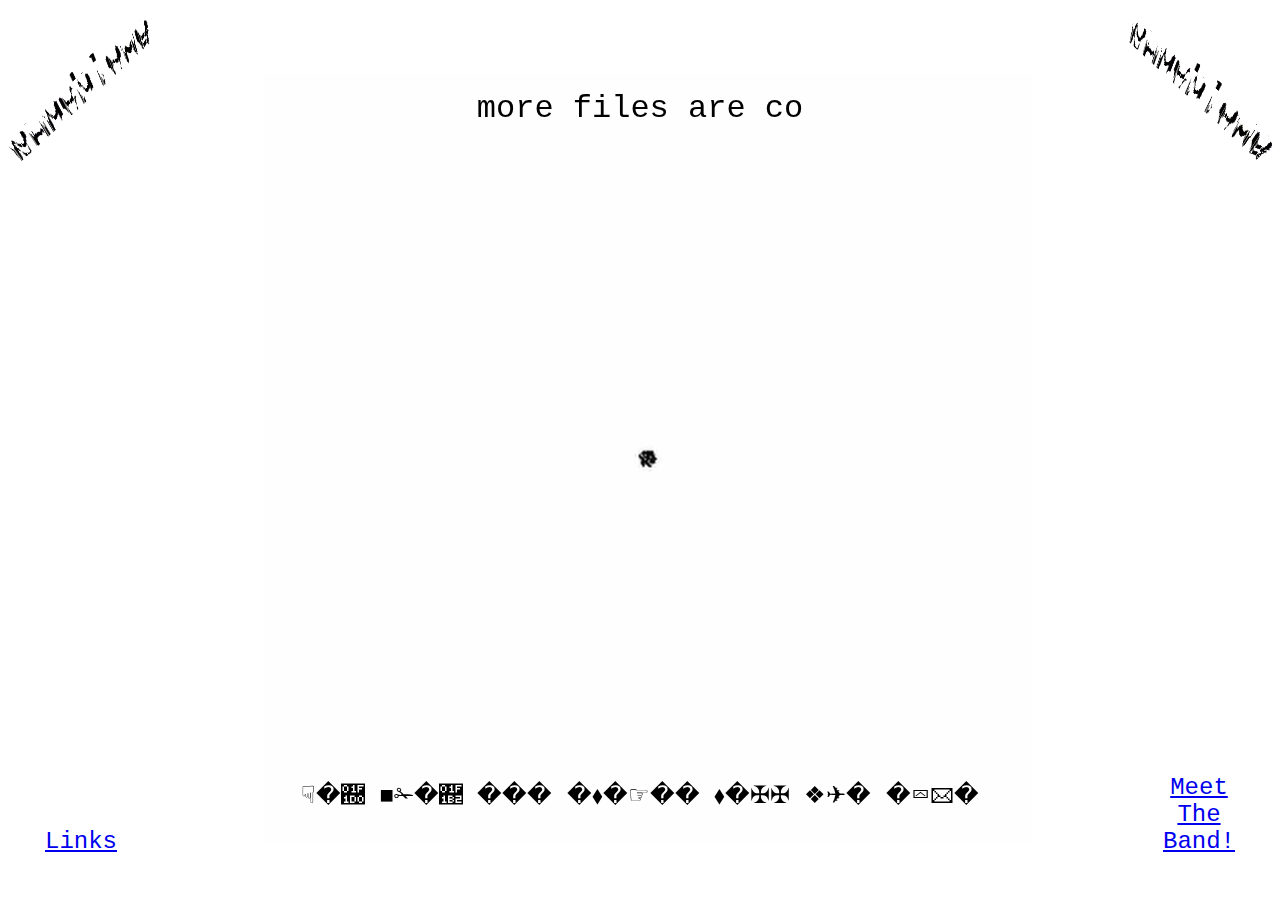
==== index.html @ 605bc235 "Dec2" ====
<!DOCTYPE html>

<html lang="en" xmlns="http://www.w3.org/1999/xhtml">
<head>
    <meta charset="utf-8" />
    <title>░▒ punchlove.net ▒░</title>
    <meta name="viewport" content="width=device-width, initial-scale=1">

    <meta property="og:title" content="">
    <meta property="og:type" content="">
    <meta property="og:url" content="">
    <meta property="og:image" content="">
    <meta name="description" content="Punchlove the band the website">
    <meta name="keywords" content="Music, Shoegaze, New York, Punchlove, Band, Indepedent">
    <meta name="author" content="Punchlove">

    <link rel="stylesheet" href="styles/landingpage.css" />
    <link rel="shortcut icon" type="image/x-icon" href="img/favicon.ico" />
</head>

<body>

    <img id="titleLeft" src="img/gif/punchlove-vhs-black.gif" style="position: absolute; left: 0.1vh; top: 0.1vh;" />
    <img id="titleRight" src="img/gif/punchlove-vhs-black.gif" style="position: absolute; right: 0.1vh; top: 0.1vh;" />

    <div id="typewriter" class="typewriter"></div>
    <div id="typewriter2" class="typewriter"></div>

    <a href="links.html" id="Links">Links</a>
    <a href="MeetTheBand.html" id="More">Meet<br>The<br>Band!</a>   
    
    
    
    <!--
    <a href="links.html">
        <div class="footer" id="Links">
            <p>Links</p>        
        </div>
    </a>    
    <a href="MeetTheBand.html">
        <div class="footer" id="More">
            <p>Meet<br>The<br>Band</p>
        </div>
    </a>
    -->

    <div id="videoBG" onclick="randomAudio()">
        <video autoplay muted id="cables">
            <source src="sublimate/cablezoom1sq.mp4" id="cableSource" type="video/mp4">
        </video>
    </div>
    
    
    <script>

        //AUDIO
        const audioFiles = [
            "music/basements-in-reverse-sample.mp3", "music/bizet-mc-texture-1-(super shiny).mp3",
            "music/crazy-gran-on-cherokee-(cool-upwards-blooooops).mp3", "music/empire-state-of-ratchet.mp3",
            "music/ends-cool-textures-(little-creatures-singing).mp3", "music/ends-looper-ambient-(intense).mp3",
            "music/gypsy-beat-repeat-gran-filters.mp3", "music/isldns-reverse.wav", "music/ka-cho-fu-getsu-long-sample.wav",
            "music/lilly-sabri.wav", "music/Merry-Orks-sfizz-drum-machine.mp3", "music/overtone-song-seed.mp3",
            "music/pgran-anaheim.mp3", "music/pgran-shiny-thing.mp3", "music/sick-binaural-moment.wav"
        ];

        function randomAudio() {
            const randomIndex = Math.floor(Math.random() * audioFiles.length);
            const audio = new Audio(audioFiles[randomIndex]);
            audio.play();
            console.log(audio);
        }

        window.onload = randomAudio();
        //


        //TYPEWRITER
        const text = "more files are coming your way soon...";
        const text2 = "more files are coming your way soon.";
        const speed = 48;
        let i = 0;
        let j = 0;

        function typeEffect() {
            const typewriter = document.getElementById("typewriter");
            const typewriter2 = document.getElementById("typewriter2");
            if (i < text.length) {
                typewriter.textContent += text.charAt(i);
                i++;
                setTimeout(typeEffect, speed);
            }
                        
        }
        typeEffect();
        //


        //RANDOM WINGDINGS
        const originalText = "more files are coming your way soon.";
        const randomizer = document.getElementById("typewriter2");

        function randomizeText(text) {
            //const chars = "ABCDEFGHIJKLMNOPQRSTUVWXYZabcdefghijklmnopqrstuvwxyz0123456789!@#$%^&*()"; 
            const chars = "🖉✂✁🕭🕮🕿✆🖂🗏🗐🗄🖮🖰🖲☜☞☟☺☹☠🏳🏱✈☼❄🕆✞🕈✠✡☪🙰🙵●🔾■□🞐❑❒⬧⧫◆❖⬥⌧⮹⌘";
            return Array.from(text)
                .map((char) => (char === " " ? " " : chars.charAt(Math.floor(Math.random() * chars.length))))
                .join("");
        }

        function startContinuousScramble(text, interval = 60) {
            setInterval(() => {
                randomizer.textContent = randomizeText(text);
            }, interval);
        }
        startContinuousScramble(originalText);
        //
        
    </script>

</body>

<script>
    var count=1;
    var player=document.getElementById('cables');
    var mp4Vid=document.getElementById('cableSource');
    player.addEventListener('ended',myHandler,false);

    function myHandler(e) {
        if(!e) {
            e = window.event;
        }
        count++;
        player.src="sublimate/cablezoom2sq.mp4";
        player.loop='true';
    }
</script>
---- styles/landingpage.css ----
#titleLeft{display:inline-block;width:24vh;height:auto;transform:translate(-3vh, 6vh) perspective(500px) rotateY(45deg) rotateX(-25deg) rotateZ(-45deg)}#titleRight{display:inline-block;width:24vh;height:auto;transform:translate(3vh, 6vh) perspective(500px) rotateY(-45deg) rotateX(-25deg) rotateZ(45deg)}#videoBG{position:absolute;display:flex;width:100%;height:100%;padding:0;margin:0px auto;justify-content:center;align-items:center;z-index:-1}#videoBG #cables{height:auto;width:60%}.footer{width:24vh;height:24vh;background-size:contain;display:block;position:absolute;text-align:center}.footer p{color:black}#Links{position:absolute;bottom:5vh;left:5vh;font-size:x-large}#More{position:absolute;bottom:5vh;right:5vh;font-size:x-large}body{text-align:center;font-family:'Courier New', Courier, monospace}.typewriter{overflow:hidden;position:absolute;width:70%;left:0;margin-left:15%;margin-right:15%}#typewriter{top:10vh;font-size:xx-large}#typewriter2{bottom:10vh;font-size:x-large}@media (max-width: 1200px){#videoBG #cables{width:80%}}@media (max-width: 700px){#titleLeft{transform:translate(-3vh, 0) perspective(500px) rotateY(45deg) rotateX(-25deg) rotateZ(0)}#titleRight{transform:translate(3vh, 0) perspective(500px) rotateY(-45deg) rotateX(-25deg) rotateZ(0)}#videoBG #cables{width:100%}#typewriter{top:15vh}#typewriter2{bottom:20vh}}
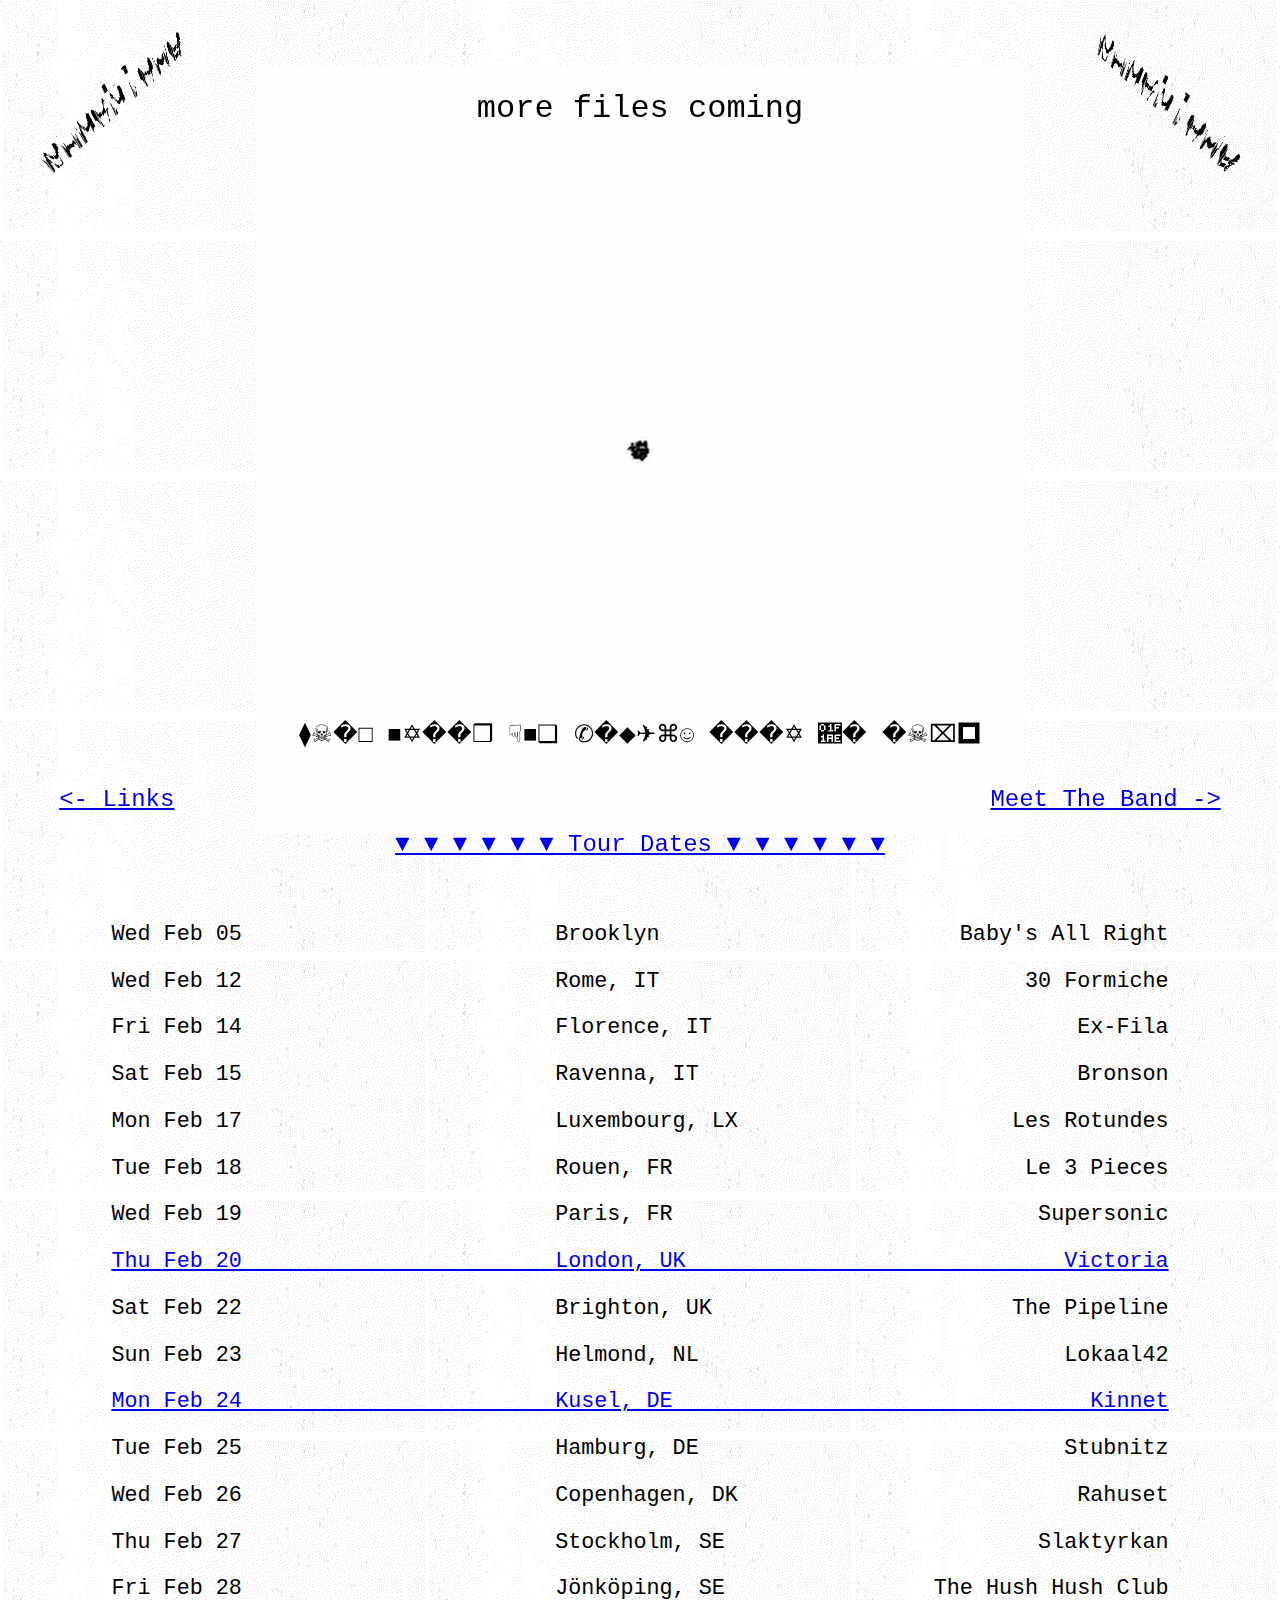
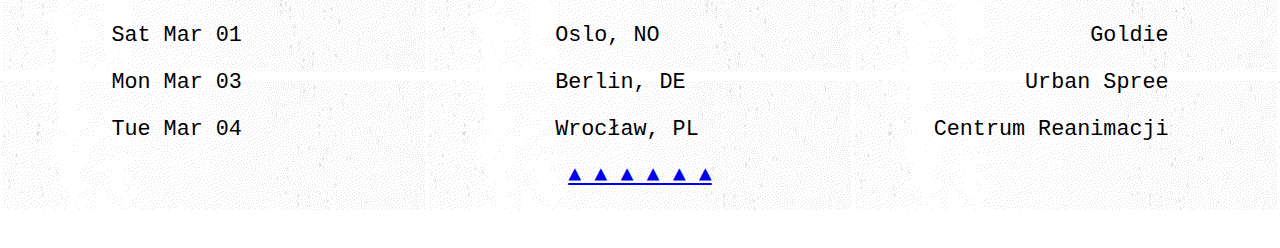
==== commit bf94d3c4: "1-4" ====
--- a/index.html
+++ b/index.html
@@ -20,35 +20,60 @@
 
 <body>
 
-    <img id="titleLeft" src="img/gif/punchlove-vhs-black.gif" style="position: absolute; left: 0.1vh; top: 0.1vh;" />
-    <img id="titleRight" src="img/gif/punchlove-vhs-black.gif" style="position: absolute; right: 0.1vh; top: 0.1vh;" />
+    <div class="title">
+        <img id="titleLeft" src="img/gif/punchlove-vhs-black.gif" />
+        <img id="titleRight" src="img/gif/punchlove-vhs-black.gif" />
+    </div>
+
+    
 
     <div id="typewriter" class="typewriter"></div>
     <div id="typewriter2" class="typewriter"></div>
 
-    <a href="links.html" id="Links">Links</a>
-    <a href="MeetTheBand.html" id="More">Meet<br>The<br>Band!</a>   
+    <div class="bottomtext">
+        <div class="linkParent">
+            <a href="links.html" id="Links"><- Links</a>
+            <a href="MeetTheBand.html" id="More">Meet The Band -></a> 
+        </div>
     
-    
-    
-    <!--
-    <a href="links.html">
-        <div class="footer" id="Links">
-            <p>Links</p>        
-        </div>
-    </a>    
-    <a href="MeetTheBand.html">
-        <div class="footer" id="More">
-            <p>Meet<br>The<br>Band</p>
-        </div>
-    </a>
-    -->
+        <a href="#scroll" id="Tour">▼  ▼  ▼  ▼  ▼  ▼  Tour Dates  ▼  ▼  ▼  ▼  ▼  ▼</a>
+    </div>
 
     <div id="videoBG" onclick="randomAudio()">
         <video autoplay muted id="cables">
             <source src="sublimate/cablezoom1sq.mp4" id="cableSource" type="video/mp4">
         </video>
     </div>
+
+    
+
+    
+    <div class="tourDates" id="scroll">
+
+        <pre><a                                                                        >Wed Feb 05                        Brooklyn                       Baby's All Right</a></pre>
+        <pre><a                                                                        >Wed Feb 12                        Rome, IT                            30 Formiche</a></pre>
+        <pre><a                                                                        >Fri Feb 14                        Florence, IT                            Ex-Fila</a></pre>
+        <pre><a                                                                        >Sat Feb 15                        Ravenna, IT                             Bronson</a></pre>
+        <pre><a                                                                        >Mon Feb 17                        Luxembourg, LX                     Les Rotundes</a></pre>
+        <pre><a                                                                        >Tue Feb 18                        Rouen, FR                           Le 3 Pieces</a></pre>
+        <pre><a                                                                        >Wed Feb 19                        Paris, FR                            Supersonic</a></pre>
+        <pre><a href="http://link.dice.fm/v95f5be8e0d7" target="_blank"                >Thu Feb 20                        London, UK                             Victoria</a></pre>
+        <pre><a                                                                        >Sat Feb 22                        Brighton, UK                       The Pipeline</a></pre>
+        <pre><a                                                                        >Sun Feb 23                        Helmond, NL                            Lokaal42</a></pre>
+        <pre><a href="https://www.facebook.com/events/586389654090151/" target="_blank">Mon Feb 24                        Kusel, DE                                Kinnet</a></pre>
+        <pre><a                                                                        >Tue Feb 25                        Hamburg, DE                            Stubnitz</a></pre>
+        <pre><a                                                                        >Wed Feb 26                        Copenhagen, DK                          Rahuset</a></pre>
+        <pre><a                                                                        >Thu Feb 27                        Stockholm, SE                        Slaktyrkan</a></pre>
+        <pre><a                                                                        >Fri Feb 28                        Jönköping, SE                The Hush Hush Club</a></pre>
+        <pre><a                                                                        >Sat Mar 01                        Oslo, NO                                 Goldie</a></pre>
+        <pre><a                                                                        >Mon Mar 03                        Berlin, DE                          Urban Spree</a></pre>
+        <pre><a                                                                        >Tue Mar 04                        Wrocław, PL                  Centrum Reanimacji</a></pre>
+        
+        <pre><a href="#top">▲ ▲ ▲ ▲ ▲ ▲</a></pre>
+
+    </div>
+
+    
     
     
     <script>
@@ -75,7 +100,7 @@
 
 
         //TYPEWRITER
-        const text = "more files are coming your way soon...";
+        const text = "more files coming your way soon...";
         const text2 = "more files are coming your way soon.";
         const speed = 48;
         let i = 0;
--- a/styles/landingpage.css
+++ b/styles/landingpage.css
@@ -1 +1 @@
-#titleLeft{display:inline-block;width:24vh;height:auto;transform:translate(-3vh, 6vh) perspective(500px) rotateY(45deg) rotateX(-25deg) rotateZ(-45deg)}#titleRight{display:inline-block;width:24vh;height:auto;transform:translate(3vh, 6vh) perspective(500px) rotateY(-45deg) rotateX(-25deg) rotateZ(45deg)}#videoBG{position:absolute;display:flex;width:100%;height:100%;padding:0;margin:0px auto;justify-content:center;align-items:center;z-index:-1}#videoBG #cables{height:auto;width:60%}.footer{width:24vh;height:24vh;background-size:contain;display:block;position:absolute;text-align:center}.footer p{color:black}#Links{position:absolute;bottom:5vh;left:5vh;font-size:x-large}#More{position:absolute;bottom:5vh;right:5vh;font-size:x-large}body{text-align:center;font-family:'Courier New', Courier, monospace}.typewriter{overflow:hidden;position:absolute;width:70%;left:0;margin-left:15%;margin-right:15%}#typewriter{top:10vh;font-size:xx-large}#typewriter2{bottom:10vh;font-size:x-large}@media (max-width: 1200px){#videoBG #cables{width:80%}}@media (max-width: 700px){#titleLeft{transform:translate(-3vh, 0) perspective(500px) rotateY(45deg) rotateX(-25deg) rotateZ(0)}#titleRight{transform:translate(3vh, 0) perspective(500px) rotateY(-45deg) rotateX(-25deg) rotateZ(0)}#videoBG #cables{width:100%}#typewriter{top:15vh}#typewriter2{bottom:20vh}}
+html{scroll-behavior:smooth;background-image:url(../img/gif/static-inv.gif)}.title{display:flex;justify-content:space-between;width:96%;margin-left:2%;margin-right:2%;margin-top:1%}#titleLeft{display:inline-block;width:24vh;height:auto;transform:translate(-3vh, 6vh) perspective(500px) rotateY(45deg) rotateX(-25deg) rotateZ(-45deg)}#titleRight{display:inline-block;width:24vh;height:auto;transform:translate(3vh, 6vh) perspective(500px) rotateY(-45deg) rotateX(-25deg) rotateZ(45deg)}#videoBG{position:absolute;display:flex;width:100%;height:100%;left:0;top:0;padding:0;margin:0px auto;justify-content:center;align-items:center;z-index:-1}#videoBG #cables{height:auto;width:60%}.footer{width:24vh;height:24vh;background-size:contain;display:block;position:absolute;text-align:center}.footer p{color:black}.bottomtext{font-size:x-large}.linkParent{display:flex;justify-content:space-between;margin-top:80vh;margin-left:4vw;margin-right:4vw;margin-bottom:2vh}body{text-align:center;font-family:'Courier New', Courier, monospace}.typewriter{overflow:hidden;position:absolute;width:70%;left:0;margin-left:15%;margin-right:15%}#typewriter{top:10vh;font-size:xx-large}#typewriter2{bottom:10vh;font-size:x-large;height:10vh}.tourDates{position:absolute;left:50%;top:100%;transform:translate(-50%, 0);font-size:1.7vw}.tourDates a{font-family:'Courier New', Courier, monospace}@media (max-width: 1200px){#videoBG #cables{width:80%}}@media (max-width: 800px){.bottomtext{font-size:large}}@media (max-width: 700px){#titleLeft{transform:translate(-3vh, 0) perspective(500px) rotateY(45deg) rotateX(-25deg) rotateZ(0)}#titleRight{transform:translate(3vh, 0) perspective(500px) rotateY(-45deg) rotateX(-25deg) rotateZ(0)}#videoBG #cables{width:100%}#typewriter{top:15vh}#typewriter2{bottom:20vh}}
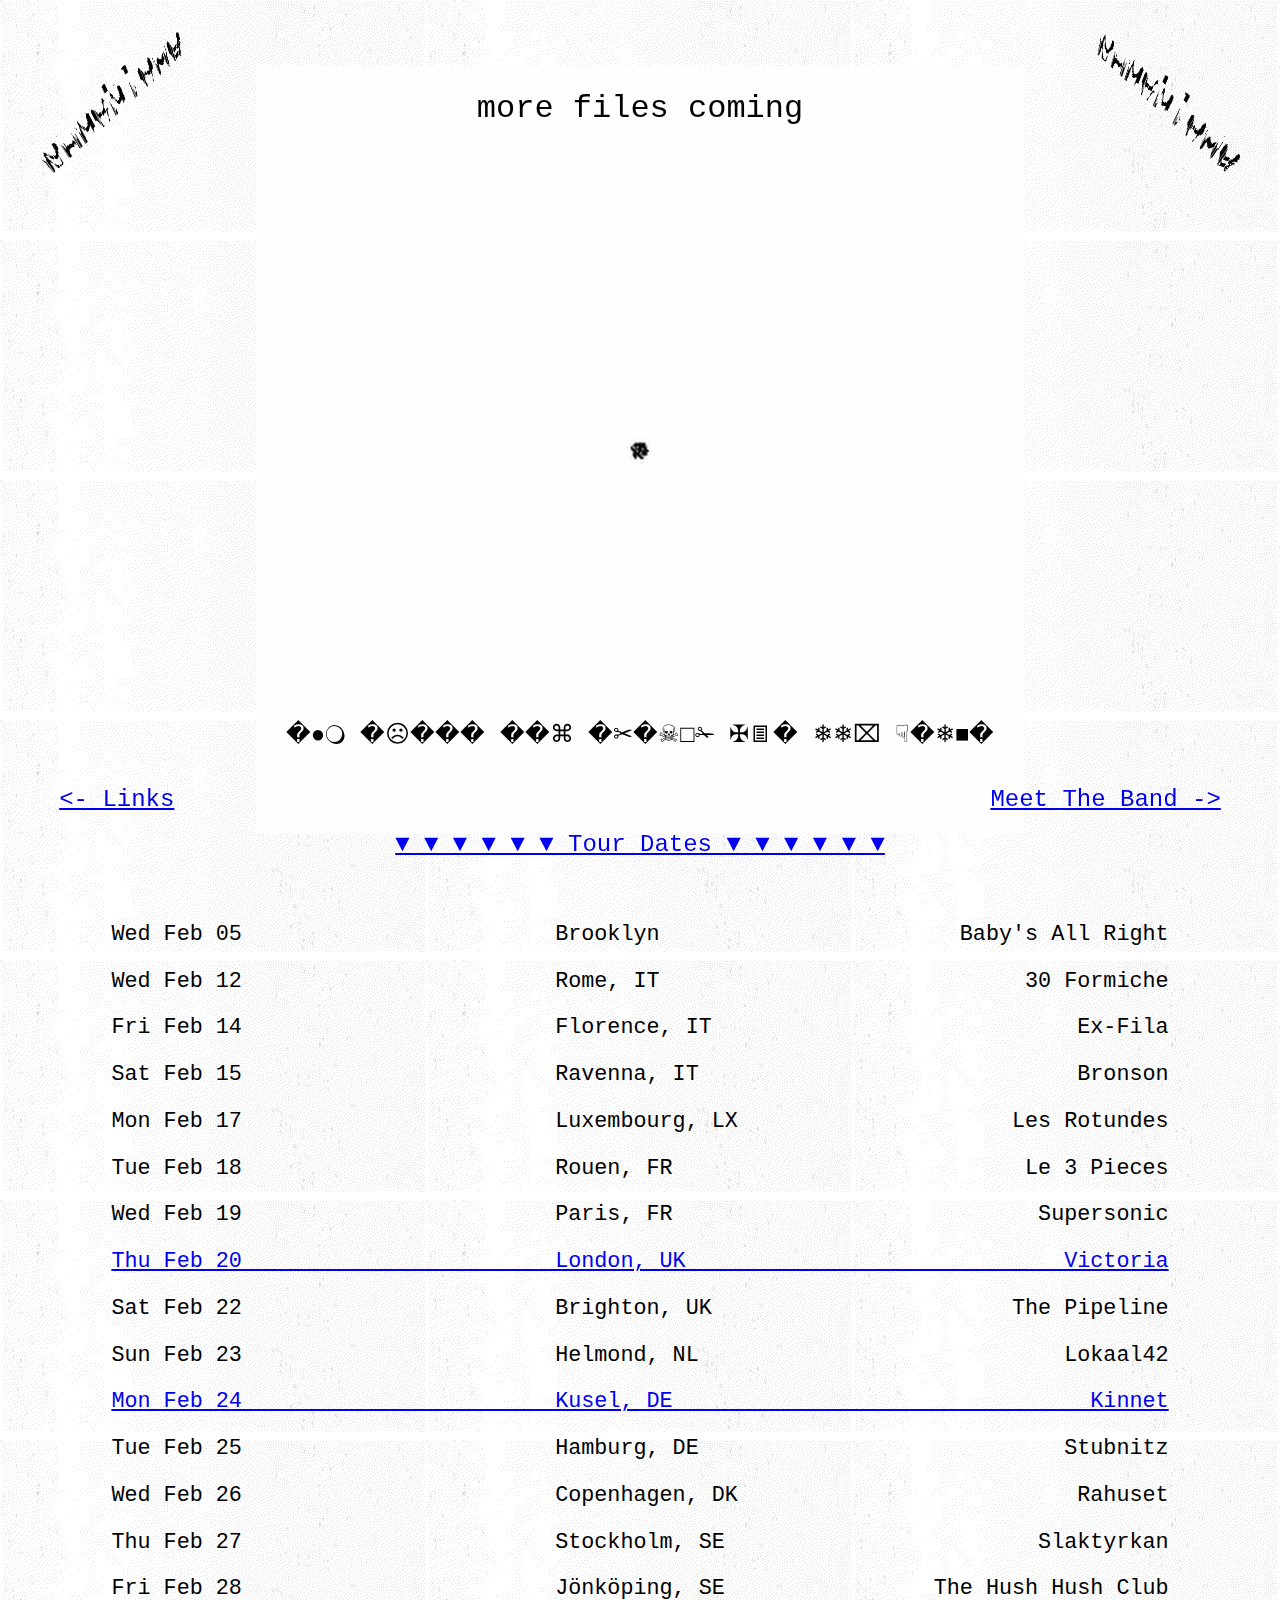
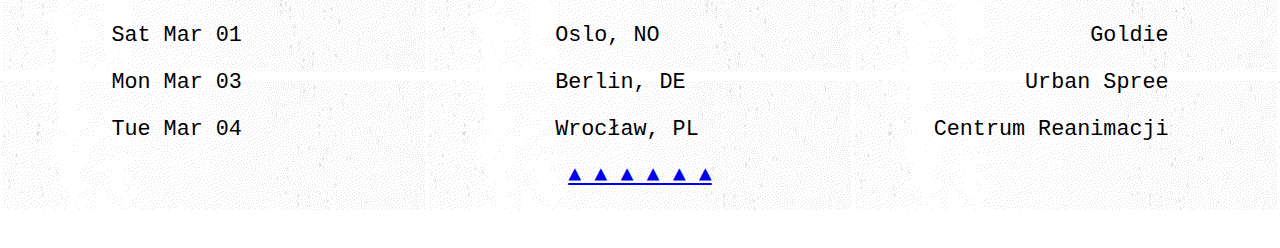
==== commit 0ab4067c: "1-4-2" ====
--- a/index.html
+++ b/index.html
@@ -48,7 +48,7 @@
     
 
     
-    <div class="tourDates" id="scroll">
+    <div id="scroll">
 
         <pre><a                                                                        >Wed Feb 05                        Brooklyn                       Baby's All Right</a></pre>
         <pre><a                                                                        >Wed Feb 12                        Rome, IT                            30 Formiche</a></pre>
--- a/styles/landingpage.css
+++ b/styles/landingpage.css
@@ -1 +1 @@
-html{scroll-behavior:smooth;background-image:url(../img/gif/static-inv.gif)}.title{display:flex;justify-content:space-between;width:96%;margin-left:2%;margin-right:2%;margin-top:1%}#titleLeft{display:inline-block;width:24vh;height:auto;transform:translate(-3vh, 6vh) perspective(500px) rotateY(45deg) rotateX(-25deg) rotateZ(-45deg)}#titleRight{display:inline-block;width:24vh;height:auto;transform:translate(3vh, 6vh) perspective(500px) rotateY(-45deg) rotateX(-25deg) rotateZ(45deg)}#videoBG{position:absolute;display:flex;width:100%;height:100%;left:0;top:0;padding:0;margin:0px auto;justify-content:center;align-items:center;z-index:-1}#videoBG #cables{height:auto;width:60%}.footer{width:24vh;height:24vh;background-size:contain;display:block;position:absolute;text-align:center}.footer p{color:black}.bottomtext{font-size:x-large}.linkParent{display:flex;justify-content:space-between;margin-top:80vh;margin-left:4vw;margin-right:4vw;margin-bottom:2vh}body{text-align:center;font-family:'Courier New', Courier, monospace}.typewriter{overflow:hidden;position:absolute;width:70%;left:0;margin-left:15%;margin-right:15%}#typewriter{top:10vh;font-size:xx-large}#typewriter2{bottom:10vh;font-size:x-large;height:10vh}.tourDates{position:absolute;left:50%;top:100%;transform:translate(-50%, 0);font-size:1.7vw}.tourDates a{font-family:'Courier New', Courier, monospace}@media (max-width: 1200px){#videoBG #cables{width:80%}}@media (max-width: 800px){.bottomtext{font-size:large}}@media (max-width: 700px){#titleLeft{transform:translate(-3vh, 0) perspective(500px) rotateY(45deg) rotateX(-25deg) rotateZ(0)}#titleRight{transform:translate(3vh, 0) perspective(500px) rotateY(-45deg) rotateX(-25deg) rotateZ(0)}#videoBG #cables{width:100%}#typewriter{top:15vh}#typewriter2{bottom:20vh}}
+html{scroll-behavior:smooth;background-image:url(../img/gif/static-inv.gif)}.title{display:flex;justify-content:space-between;width:96%;margin-left:2%;margin-right:2%;margin-top:1%}#titleLeft{display:inline-block;width:24vh;height:auto;transform:translate(-3vh, 6vh) perspective(500px) rotateY(45deg) rotateX(-25deg) rotateZ(-45deg)}#titleRight{display:inline-block;width:24vh;height:auto;transform:translate(3vh, 6vh) perspective(500px) rotateY(-45deg) rotateX(-25deg) rotateZ(45deg)}#videoBG{position:absolute;display:flex;width:100%;height:100%;left:0;top:0;padding:0;margin:0px auto;justify-content:center;align-items:center;z-index:-1}#videoBG #cables{height:auto;width:60%}.footer{width:24vh;height:24vh;background-size:contain;display:block;position:absolute;text-align:center}.footer p{color:black}.bottomtext{font-size:x-large}.linkParent{display:flex;justify-content:space-between;margin-top:80vh;margin-left:4vw;margin-right:4vw;margin-bottom:2vh}body{text-align:center;font-family:'Courier New', Courier, monospace}.typewriter{overflow:hidden;position:absolute;width:70%;left:0;margin-left:15%;margin-right:15%}#typewriter{top:10vh;font-size:xx-large}#typewriter2{bottom:10vh;font-size:x-large;height:10vh}#scroll{position:absolute;left:50%;top:100%;transform:translate(-50%, 0);font-size:1.7vw}#scroll a{font-family:'Courier New', Courier, monospace}@media (max-width: 1200px){#videoBG #cables{width:80%}}@media (max-width: 800px){.bottomtext{font-size:large}}@media (max-width: 700px){#titleLeft{transform:translate(-3vh, 0) perspective(500px) rotateY(45deg) rotateX(-25deg) rotateZ(0)}#titleRight{transform:translate(3vh, 0) perspective(500px) rotateY(-45deg) rotateX(-25deg) rotateZ(0)}#videoBG #cables{width:100%}#typewriter{top:15vh}#typewriter2{bottom:20vh}}
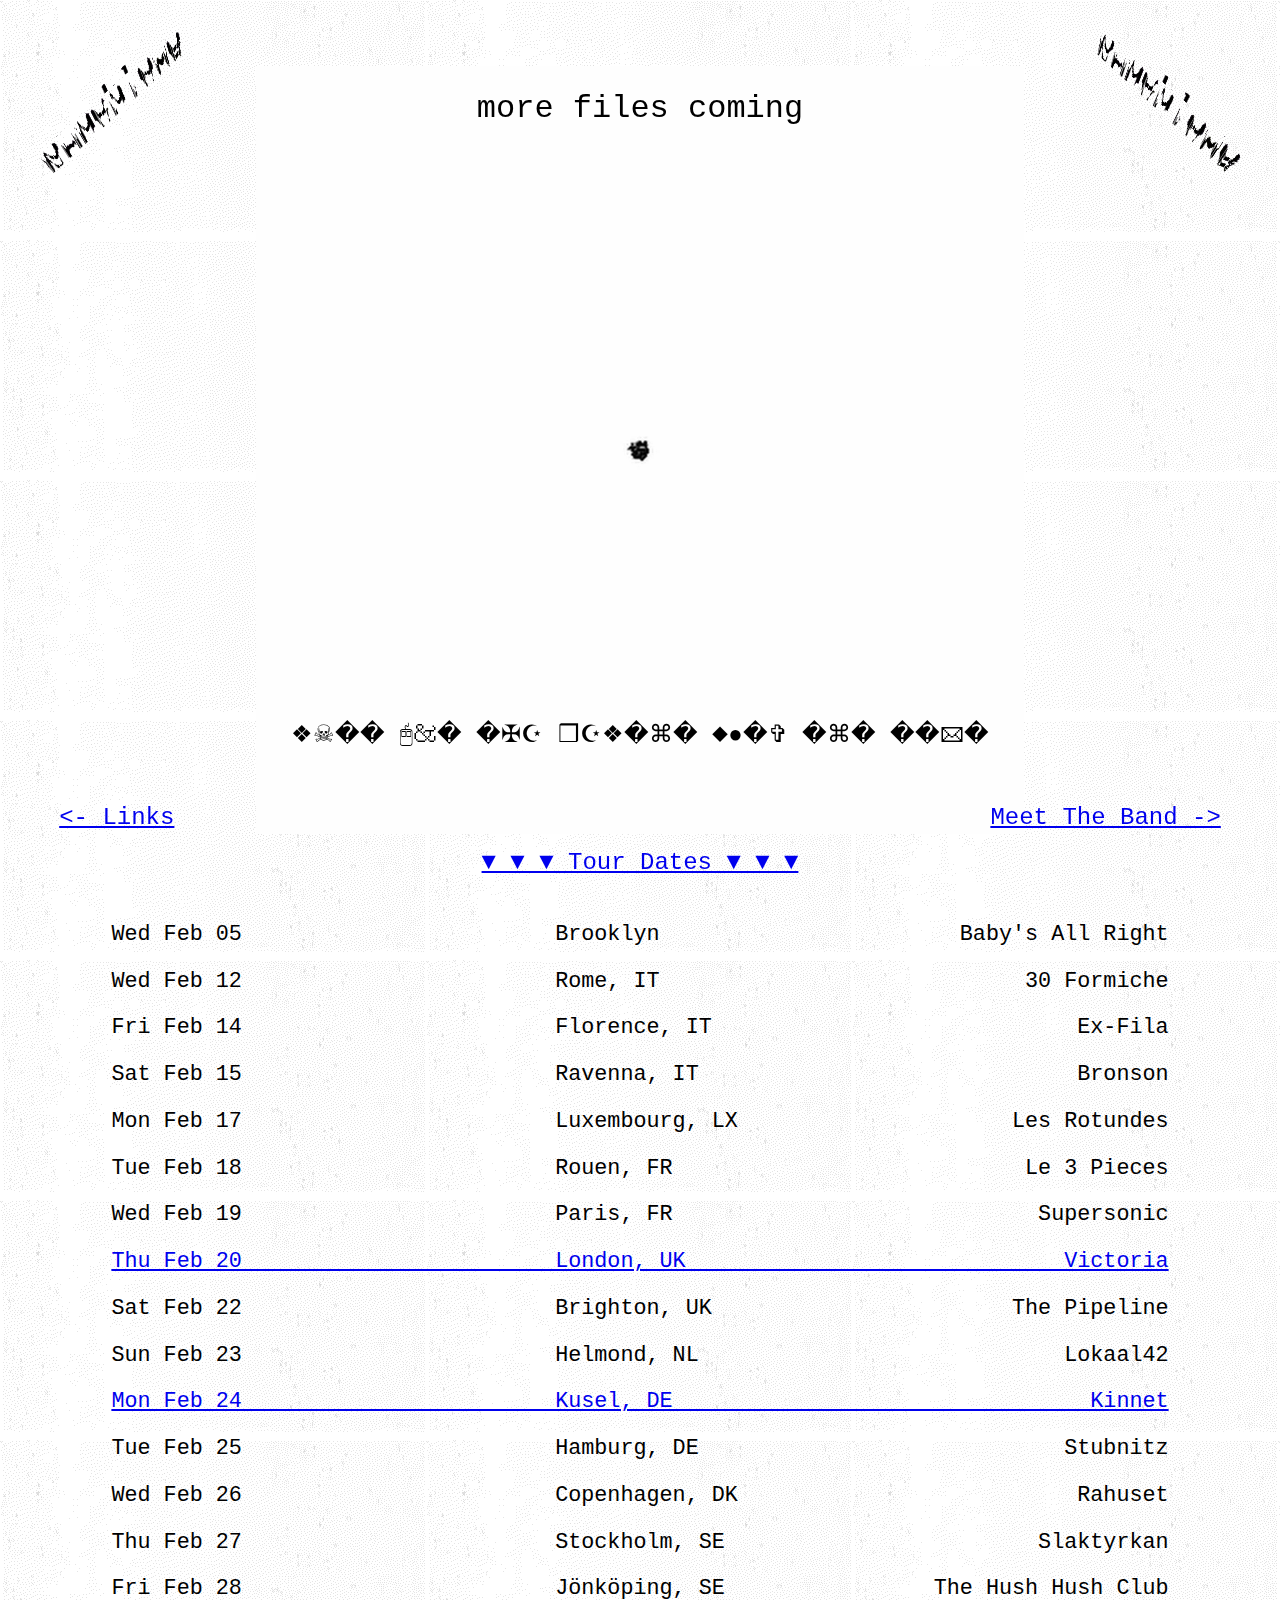
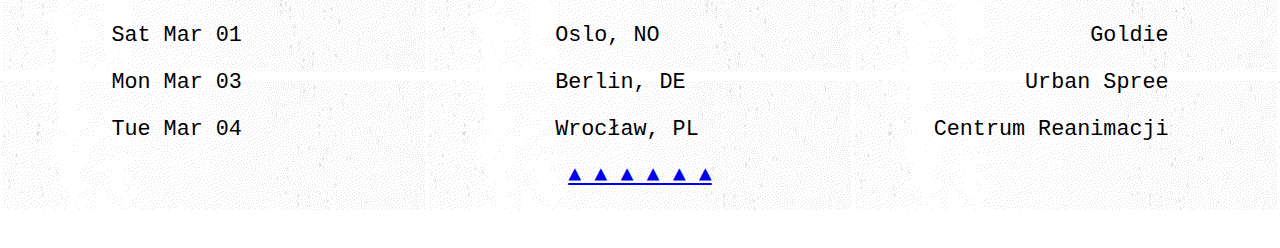
==== commit 4bd88fbd: "1-4-3" ====
--- a/index.html
+++ b/index.html
@@ -3,7 +3,7 @@
 <html lang="en" xmlns="http://www.w3.org/1999/xhtml">
 <head>
     <meta charset="utf-8" />
-    <title>░▒ punchlove.net ▒░</title>
+    <title>░▒░▒░▒</title>
     <meta name="viewport" content="width=device-width, initial-scale=1">
 
     <meta property="og:title" content="">
@@ -36,7 +36,7 @@
             <a href="MeetTheBand.html" id="More">Meet The Band -></a> 
         </div>
     
-        <a href="#scroll" id="Tour">▼  ▼  ▼  ▼  ▼  ▼  Tour Dates  ▼  ▼  ▼  ▼  ▼  ▼</a>
+        <a href="#scroll" id="Tour">▼  ▼  ▼  Tour Dates  ▼  ▼  ▼</a>
     </div>
 
     <div id="videoBG" onclick="randomAudio()">
--- a/styles/landingpage.css
+++ b/styles/landingpage.css
@@ -1 +1 @@
-html{scroll-behavior:smooth;background-image:url(../img/gif/static-inv.gif)}.title{display:flex;justify-content:space-between;width:96%;margin-left:2%;margin-right:2%;margin-top:1%}#titleLeft{display:inline-block;width:24vh;height:auto;transform:translate(-3vh, 6vh) perspective(500px) rotateY(45deg) rotateX(-25deg) rotateZ(-45deg)}#titleRight{display:inline-block;width:24vh;height:auto;transform:translate(3vh, 6vh) perspective(500px) rotateY(-45deg) rotateX(-25deg) rotateZ(45deg)}#videoBG{position:absolute;display:flex;width:100%;height:100%;left:0;top:0;padding:0;margin:0px auto;justify-content:center;align-items:center;z-index:-1}#videoBG #cables{height:auto;width:60%}.footer{width:24vh;height:24vh;background-size:contain;display:block;position:absolute;text-align:center}.footer p{color:black}.bottomtext{font-size:x-large}.linkParent{display:flex;justify-content:space-between;margin-top:80vh;margin-left:4vw;margin-right:4vw;margin-bottom:2vh}body{text-align:center;font-family:'Courier New', Courier, monospace}.typewriter{overflow:hidden;position:absolute;width:70%;left:0;margin-left:15%;margin-right:15%}#typewriter{top:10vh;font-size:xx-large}#typewriter2{bottom:10vh;font-size:x-large;height:10vh}#scroll{position:absolute;left:50%;top:100%;transform:translate(-50%, 0);font-size:1.7vw}#scroll a{font-family:'Courier New', Courier, monospace}@media (max-width: 1200px){#videoBG #cables{width:80%}}@media (max-width: 800px){.bottomtext{font-size:large}}@media (max-width: 700px){#titleLeft{transform:translate(-3vh, 0) perspective(500px) rotateY(45deg) rotateX(-25deg) rotateZ(0)}#titleRight{transform:translate(3vh, 0) perspective(500px) rotateY(-45deg) rotateX(-25deg) rotateZ(0)}#videoBG #cables{width:100%}#typewriter{top:15vh}#typewriter2{bottom:20vh}}
+html{scroll-behavior:smooth;background-image:url(../img/gif/static-inv.gif)}.title{display:flex;justify-content:space-between;width:96%;margin-left:2%;margin-right:2%;margin-top:1%}#titleLeft{display:inline-block;width:24vh;height:auto;transform:translate(-3vh, 6vh) perspective(500px) rotateY(45deg) rotateX(-25deg) rotateZ(-45deg)}#titleRight{display:inline-block;width:24vh;height:auto;transform:translate(3vh, 6vh) perspective(500px) rotateY(-45deg) rotateX(-25deg) rotateZ(45deg)}#videoBG{position:absolute;display:flex;width:100%;height:100%;left:0;top:0;padding:0;margin:0px auto;justify-content:center;align-items:center;z-index:-1}#videoBG #cables{height:auto;width:60%}.footer{width:24vh;height:24vh;background-size:contain;display:block;position:absolute;text-align:center}.footer p{color:black}.bottomtext{font-size:x-large}.linkParent{display:flex;justify-content:space-between;margin-top:82vh;margin-left:4vw;margin-right:4vw;margin-bottom:2vh}body{text-align:center;font-family:'Courier New', Courier, monospace}.typewriter{overflow:hidden;position:absolute;width:70%;left:0;margin-left:15%;margin-right:15%}#typewriter{top:10vh;font-size:xx-large}#typewriter2{bottom:10vh;font-size:x-large;height:10vh}#scroll{position:absolute;left:50%;top:100%;transform:translate(-50%, 0);font-size:1.7vw}#scroll a{font-family:'Courier New', Courier, monospace}@media (max-width: 1200px){#videoBG #cables{width:80%}}@media (max-width: 800px){.bottomtext{font-size:large}}@media (max-width: 700px){#titleLeft{transform:translate(-3vh, 0) perspective(500px) rotateY(45deg) rotateX(-25deg) rotateZ(0)}#titleRight{transform:translate(3vh, 0) perspective(500px) rotateY(-45deg) rotateX(-25deg) rotateZ(0)}#videoBG #cables{width:100%}#typewriter{top:15vh}#typewriter2{bottom:20vh}}
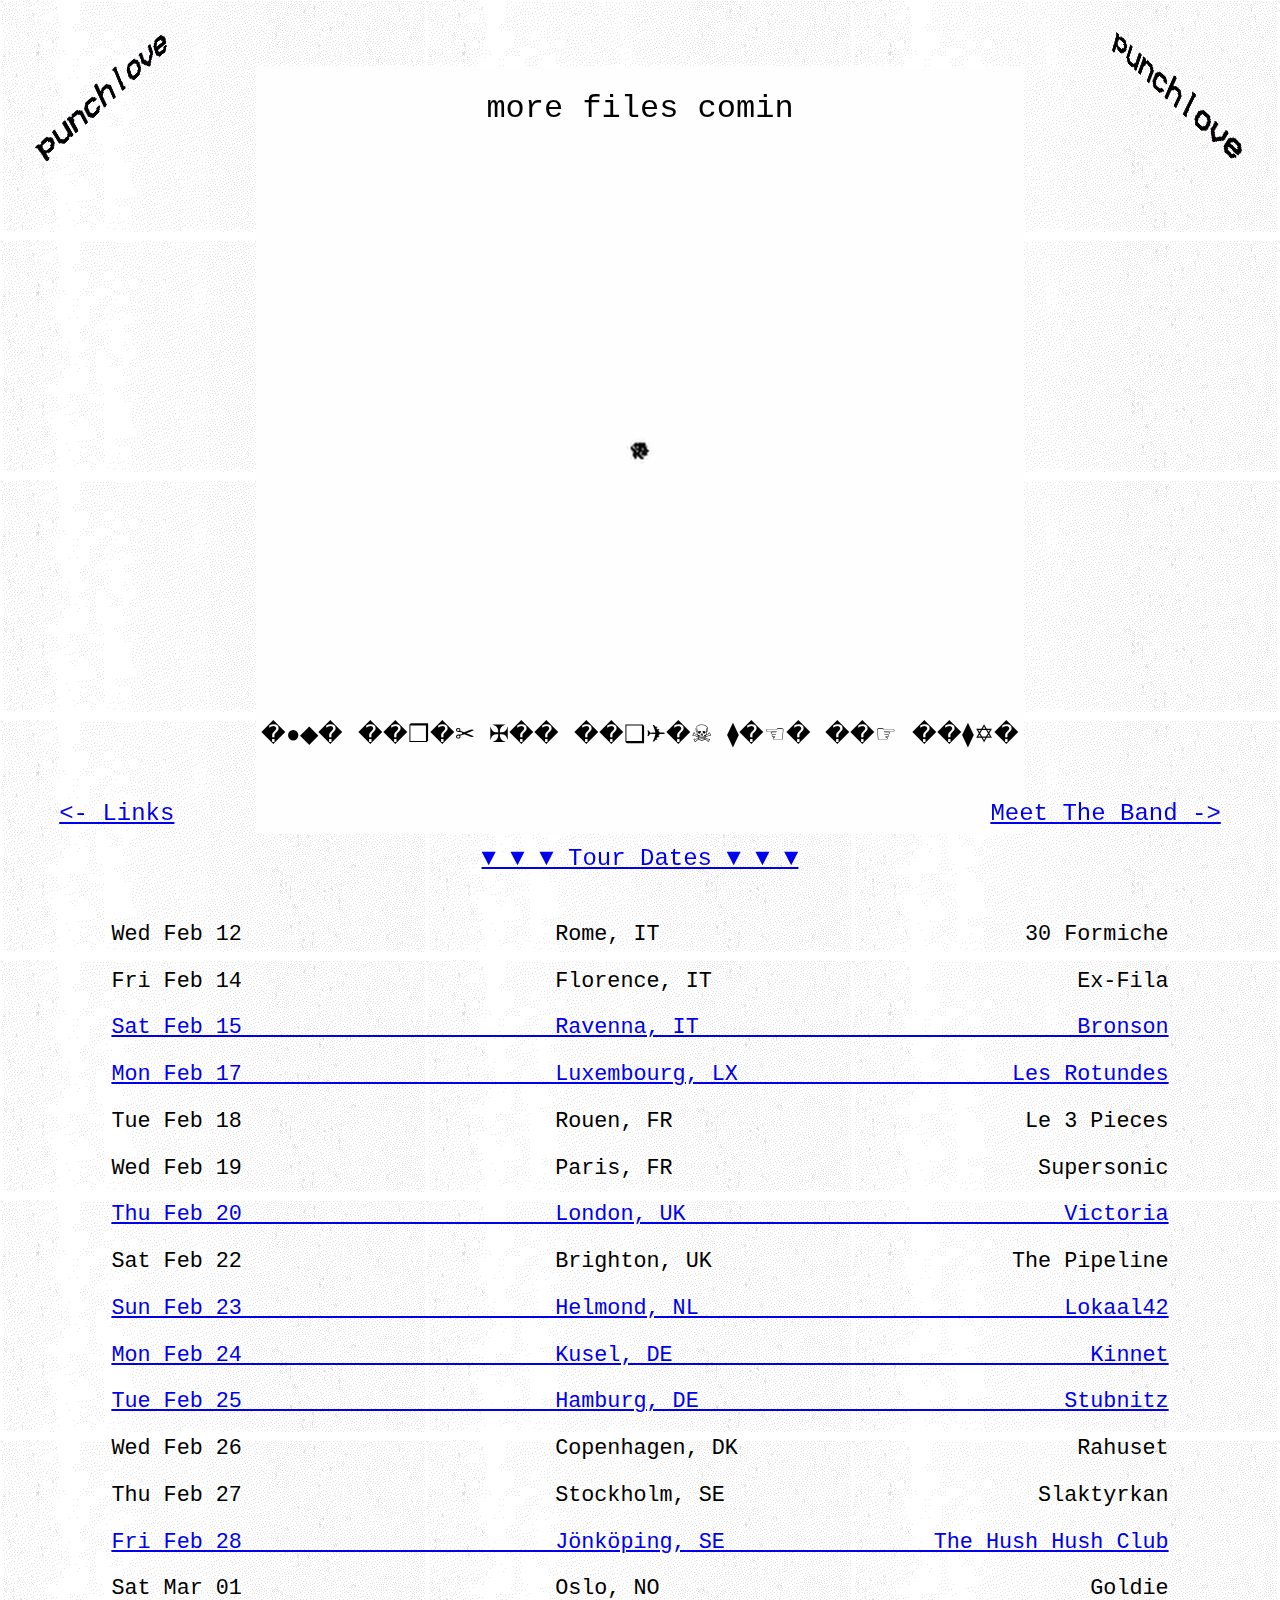
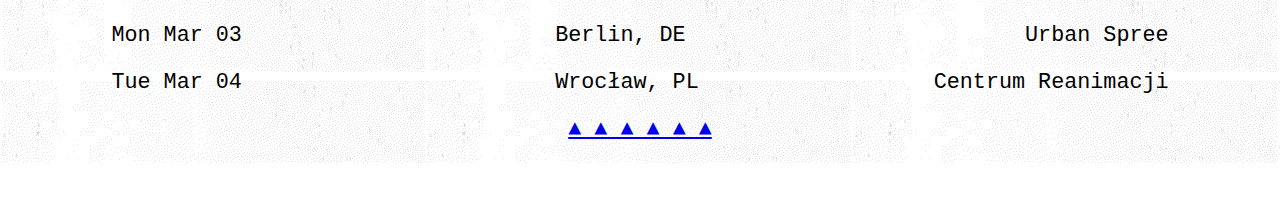
==== commit 94bd2725: "1-5:1" ====
--- a/index.html
+++ b/index.html
@@ -49,25 +49,26 @@
 
     
     <div id="scroll">
-
-        <pre><a                                                                        >Wed Feb 05                        Brooklyn                       Baby's All Right</a></pre>
-        <pre><a                                                                        >Wed Feb 12                        Rome, IT                            30 Formiche</a></pre>
-        <pre><a                                                                        >Fri Feb 14                        Florence, IT                            Ex-Fila</a></pre>
-        <pre><a                                                                        >Sat Feb 15                        Ravenna, IT                             Bronson</a></pre>
-        <pre><a                                                                        >Mon Feb 17                        Luxembourg, LX                     Les Rotundes</a></pre>
-        <pre><a                                                                        >Tue Feb 18                        Rouen, FR                           Le 3 Pieces</a></pre>
-        <pre><a                                                                        >Wed Feb 19                        Paris, FR                            Supersonic</a></pre>
-        <pre><a href="http://link.dice.fm/v95f5be8e0d7" target="_blank"                >Thu Feb 20                        London, UK                             Victoria</a></pre>
-        <pre><a                                                                        >Sat Feb 22                        Brighton, UK                       The Pipeline</a></pre>
-        <pre><a                                                                        >Sun Feb 23                        Helmond, NL                            Lokaal42</a></pre>
-        <pre><a href="https://www.facebook.com/events/586389654090151/" target="_blank">Mon Feb 24                        Kusel, DE                                Kinnet</a></pre>
-        <pre><a                                                                        >Tue Feb 25                        Hamburg, DE                            Stubnitz</a></pre>
-        <pre><a                                                                        >Wed Feb 26                        Copenhagen, DK                          Rahuset</a></pre>
-        <pre><a                                                                        >Thu Feb 27                        Stockholm, SE                        Slaktyrkan</a></pre>
-        <pre><a                                                                        >Fri Feb 28                        Jönköping, SE                The Hush Hush Club</a></pre>
-        <pre><a                                                                        >Sat Mar 01                        Oslo, NO                                 Goldie</a></pre>
-        <pre><a                                                                        >Mon Mar 03                        Berlin, DE                          Urban Spree</a></pre>
-        <pre><a                                                                        >Tue Mar 04                        Wrocław, PL                  Centrum Reanimacji</a></pre>
+        <!--
+        <pre><a                                                                                                                                >Wed Feb 05                        Brooklyn                       Baby's All Right</a></pre>
+    -->
+        <pre><a                                                                                                                                >Wed Feb 12                        Rome, IT                            30 Formiche</a></pre>
+        <pre><a                                                                                                                                >Fri Feb 14                        Florence, IT                            Ex-Fila</a></pre>
+        <pre><a href="https://dice.fm/event/av29y2-punchlove-15th-feb-bronson-ravenna-tickets" target="_blank"                                 >Sat Feb 15                        Ravenna, IT                             Bronson</a></pre>
+        <pre><a href="https://www.rotondes.lu/fr/agenda/punchlove" target="_blank"                                                             >Mon Feb 17                        Luxembourg, LX                     Les Rotundes</a></pre>
+        <pre><a                                                                                                                                >Tue Feb 18                        Rouen, FR                           Le 3 Pieces</a></pre>
+        <pre><a                                                                                                                                >Wed Feb 19                        Paris, FR                            Supersonic</a></pre>
+        <pre><a href="http://link.dice.fm/v95f5be8e0d7" target="_blank"                                                                        >Thu Feb 20                        London, UK                             Victoria</a></pre>
+        <pre><a                                                                                                                                >Sat Feb 22                        Brighton, UK                       The Pipeline</a></pre>
+        <pre><a href="https://www.lokaal42.nl/events/live-punchloveus/" target="_blank"                                                        >Sun Feb 23                        Helmond, NL                            Lokaal42</a></pre>
+        <pre><a href="https://www.facebook.com/events/586389654090151/" target="_blank"                                                        >Mon Feb 24                        Kusel, DE                                Kinnet</a></pre>
+        <pre><a href="https://www.stubnitz.com/events/2025/feb/25-punchloveusp.html" target="_blank"                                           >Tue Feb 25                        Hamburg, DE                            Stubnitz</a></pre>
+        <pre><a                                                                                                                                >Wed Feb 26                        Copenhagen, DK                          Rahuset</a></pre>
+        <pre><a                                                                                                                                >Thu Feb 27                        Stockholm, SE                        Slaktyrkan</a></pre>
+        <pre><a href="https://www.tickster.com/se/en/events/5mp3dz3xh81yhjv/2025-02-28/punchlove-us-fagring-the-hush-hush-club" target="_blank">Fri Feb 28                        Jönköping, SE                The Hush Hush Club</a></pre>
+        <pre><a                                                                                                                                >Sat Mar 01                        Oslo, NO                                 Goldie</a></pre>
+        <pre><a                                                                                                                                >Mon Mar 03                        Berlin, DE                          Urban Spree</a></pre>
+        <pre><a                                                                                                                                >Tue Mar 04                        Wrocław, PL                  Centrum Reanimacji</a></pre>
         
         <pre><a href="#top">▲ ▲ ▲ ▲ ▲ ▲</a></pre>
 
--- a/styles/landingpage.css
+++ b/styles/landingpage.css
@@ -1 +1 @@
-html{scroll-behavior:smooth;background-image:url(../img/gif/static-inv.gif)}.title{display:flex;justify-content:space-between;width:96%;margin-left:2%;margin-right:2%;margin-top:1%}#titleLeft{display:inline-block;width:24vh;height:auto;transform:translate(-3vh, 6vh) perspective(500px) rotateY(45deg) rotateX(-25deg) rotateZ(-45deg)}#titleRight{display:inline-block;width:24vh;height:auto;transform:translate(3vh, 6vh) perspective(500px) rotateY(-45deg) rotateX(-25deg) rotateZ(45deg)}#videoBG{position:absolute;display:flex;width:100%;height:100%;left:0;top:0;padding:0;margin:0px auto;justify-content:center;align-items:center;z-index:-1}#videoBG #cables{height:auto;width:60%}.footer{width:24vh;height:24vh;background-size:contain;display:block;position:absolute;text-align:center}.footer p{color:black}.bottomtext{font-size:x-large}.linkParent{display:flex;justify-content:space-between;margin-top:82vh;margin-left:4vw;margin-right:4vw;margin-bottom:2vh}body{text-align:center;font-family:'Courier New', Courier, monospace}.typewriter{overflow:hidden;position:absolute;width:70%;left:0;margin-left:15%;margin-right:15%}#typewriter{top:10vh;font-size:xx-large}#typewriter2{bottom:10vh;font-size:x-large;height:10vh}#scroll{position:absolute;left:50%;top:100%;transform:translate(-50%, 0);font-size:1.7vw}#scroll a{font-family:'Courier New', Courier, monospace}@media (max-width: 1200px){#videoBG #cables{width:80%}}@media (max-width: 800px){.bottomtext{font-size:large}}@media (max-width: 700px){#titleLeft{transform:translate(-3vh, 0) perspective(500px) rotateY(45deg) rotateX(-25deg) rotateZ(0)}#titleRight{transform:translate(3vh, 0) perspective(500px) rotateY(-45deg) rotateX(-25deg) rotateZ(0)}#videoBG #cables{width:100%}#typewriter{top:15vh}#typewriter2{bottom:20vh}}
+html{scroll-behavior:smooth;background-image:url(../img/gif/static-inv.gif)}.title{display:flex;justify-content:space-between;width:96%;margin-left:2%;margin-right:2%;margin-top:1%}#titleLeft{display:inline-block;width:22vh;height:auto;transform:translate(-3vh, 6vh) perspective(500px) rotateY(45deg) rotateX(-25deg) rotateZ(-45deg)}#titleRight{display:inline-block;width:22vh;height:auto;transform:translate(3vh, 6vh) perspective(500px) rotateY(-45deg) rotateX(-25deg) rotateZ(45deg)}#videoBG{position:absolute;display:flex;width:100%;height:100%;left:0;top:0;padding:0;margin:0px auto;justify-content:center;align-items:center;z-index:-1}#videoBG #cables{height:auto;width:60%}.footer{width:24vh;height:24vh;background-size:contain;display:block;position:absolute;text-align:center}.footer p{color:black}.bottomtext{font-size:x-large}.linkParent{display:flex;justify-content:space-between;margin-top:82vh;margin-left:4vw;margin-right:4vw;margin-bottom:2vh}body{text-align:center;font-family:'Courier New', Courier, monospace}.typewriter{overflow:hidden;position:absolute;width:70%;left:0;margin-left:15%;margin-right:15%}#typewriter{top:10vh;font-size:xx-large}#typewriter2{bottom:10vh;font-size:x-large;height:10vh}#scroll{position:absolute;left:50%;top:100%;transform:translate(-50%, 0);font-size:1.7vw}#scroll a{font-family:'Courier New', Courier, monospace}@media (max-width: 1200px){#videoBG #cables{width:80%}}@media (max-width: 800px){.bottomtext{font-size:large}}@media (max-width: 700px){#titleLeft{transform:translate(-3vh, 0) perspective(500px) rotateY(45deg) rotateX(-25deg) rotateZ(0)}#titleRight{transform:translate(3vh, 0) perspective(500px) rotateY(-45deg) rotateX(-25deg) rotateZ(0)}#videoBG #cables{width:100%}#typewriter{top:15vh}#typewriter2{bottom:20vh}#scroll{font-size:2.7vw;left:5%;transform:translate(0)}}
